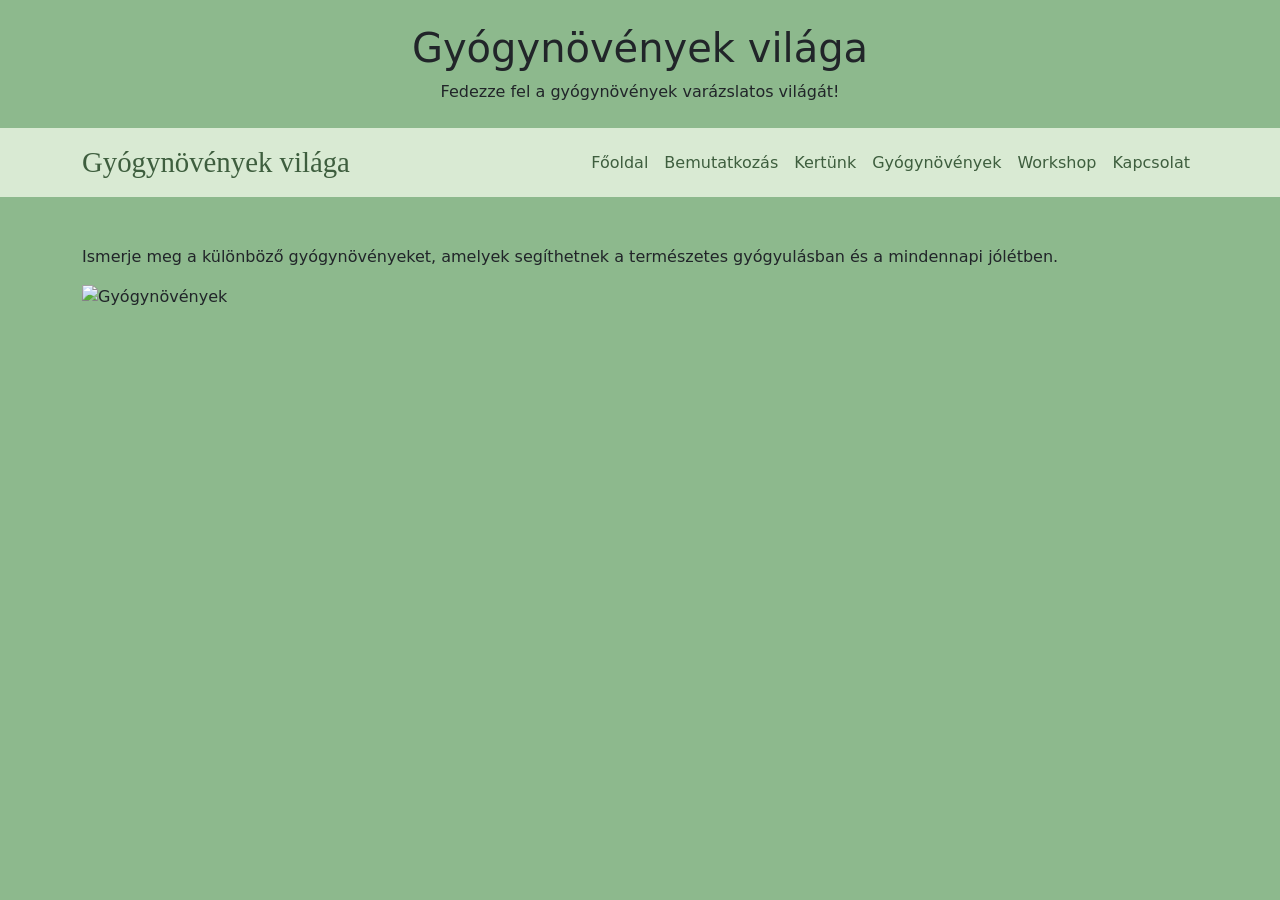
==== html/index.html @ 8e524fe5 "Oldalak megtervezése, oldal vázak megadás, színek" ====
<!DOCTYPE html>
<html lang="hu">
<head>
    <meta charset="UTF-8">
    <meta name="viewport" content="width=device-width, initial-scale=1.0">
    <title>Gyógynövények világa</title>
    
    <link href="https://cdn.jsdelivr.net/npm/bootstrap@5.3.0/dist/css/bootstrap.min.css" rel="stylesheet">
    
    <link rel="stylesheet" href="style.css">
</head>

<body>

    
    <header class="text-center my-4">
        <h1 class="header">Gyógynövények világa</h1>
        <p>Fedezze fel a gyógynövények varázslatos világát!</p>
    </header>

    
    <nav class="navbar navbar-expand-lg navbar-light custom-navbar">
        <div class="container">
            <a class="navbar-brand" href="#">Gyógynövények világa</a>
            <button class="navbar-toggler" type="button" data-bs-toggle="collapse" data-bs-target="#navbarNav" aria-controls="navbarNav" aria-expanded="false" aria-label="Toggle navigation">
                <span class="navbar-toggler-icon"></span>
            </button>
            <div class="collapse navbar-collapse" id="navbarNav">
                <ul class="navbar-nav ms-auto">
                    <li class="nav-item">
                        <a class="nav-link" href="index.html">Főoldal</a>
                    </li>
                    <li class="nav-item">
                        <a class="nav-link" href="bemutatkozas.html">Bemutatkozás</a>
                    </li>
                    <li class="nav-item">
                        <a class="nav-link" href="kertunk.html">Kertünk</a>
                    </li>
                    <li class="nav-item">
                        <a class="nav-link" href="gyogynovenyek.html">Gyógynövények</a>
                    </li>
                    
                    <li class="nav-item">
                        <a class="nav-link" href="workshop.html">Workshop</a>
                    </li>
                    <li class="nav-item">
                        <a class="nav-link" href="kapcsolat.html">Kapcsolat</a>
                    </li>
                </ul>
            </div>
        </div>
    </nav>

    
    <div class="container my-5">
        <p>Ismerje meg a különböző gyógynövényeket, amelyek segíthetnek a természetes gyógyulásban és a mindennapi jólétben.</p>
        <!-- Kép hozzáadása (opcionálisan) -->
        <img src="https://via.placeholder.com/800x400" alt="Gyógynövények" class="img-fluid mb-4">
    </div>

    
    <script src="https://cdn.jsdelivr.net/npm/bootstrap@5.3.0/dist/js/bootstrap.bundle.min.js"></script>
</body>
</html>
---- html/style.css ----
/* Halvány zöld háttér az egész oldalra */

body {
    background-color: #8db98d; /* halvány zöld */
}

/* Navbar testreszabása */
.custom-navbar {
    background-color: #d9ead3; /* világos zöld navbar */
    transition: background-color 0.4s ease;
}

/* Navbar hover szín */
.custom-navbar:hover {
    background-color: #b6d7a8; /* kicsit sötétebb zöld */
}

/* Márkanév stílusa */
.navbar-brand {
    font-size: 1.8rem;
    color: #3e5e3e;
    font-family: 'Playfair Display', serif;
}

/* Menüpontok stílusa */
.nav-link {
    color: #3e5e3e;
    font-weight: 500;
    transition: color 0.3s ease;
}

/* Hover hatás menü linkeknél */
.nav-link:hover {
    color: #2c3e50;
}
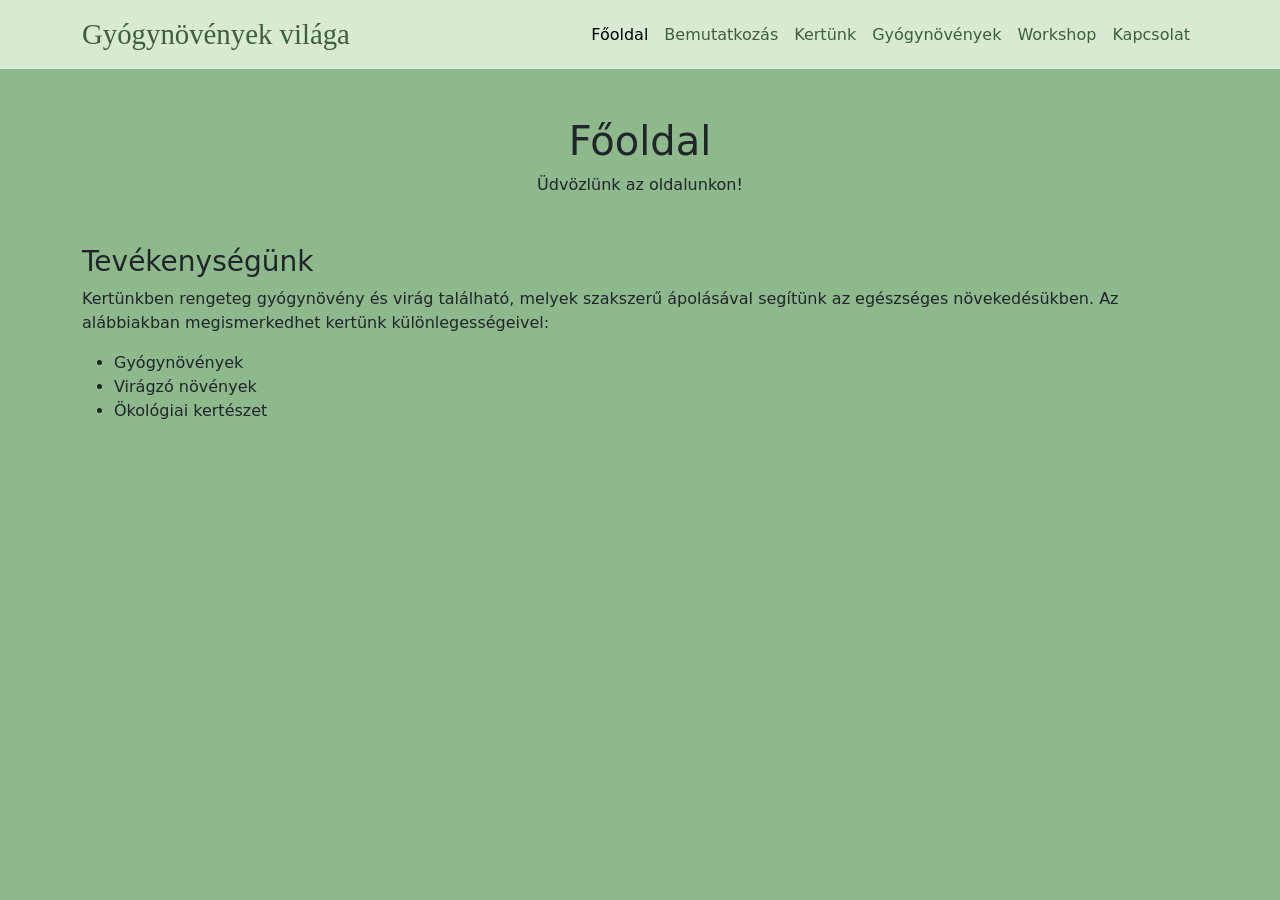
==== commit 814f7893: "Oldalak egységesítése" ====
--- a/html/index.html
+++ b/html/index.html
@@ -3,22 +3,16 @@
 <head>
     <meta charset="UTF-8">
     <meta name="viewport" content="width=device-width, initial-scale=1.0">
-    <title>Gyógynövények világa</title>
+    <title>Gyógynövények világa - Főoldal</title>
     
     <link href="https://cdn.jsdelivr.net/npm/bootstrap@5.3.0/dist/css/bootstrap.min.css" rel="stylesheet">
-    
+   
     <link rel="stylesheet" href="style.css">
 </head>
 
 <body>
 
-    
-    <header class="text-center my-4">
-        <h1 class="header">Gyógynövények világa</h1>
-        <p>Fedezze fel a gyógynövények varázslatos világát!</p>
-    </header>
-
-    
+   
     <nav class="navbar navbar-expand-lg navbar-light custom-navbar">
         <div class="container">
             <a class="navbar-brand" href="#">Gyógynövények világa</a>
@@ -28,7 +22,7 @@
             <div class="collapse navbar-collapse" id="navbarNav">
                 <ul class="navbar-nav ms-auto">
                     <li class="nav-item">
-                        <a class="nav-link" href="index.html">Főoldal</a>
+                        <a class="nav-link active" href="index.html">Főoldal</a>
                     </li>
                     <li class="nav-item">
                         <a class="nav-link" href="bemutatkozas.html">Bemutatkozás</a>
@@ -52,13 +46,25 @@
     </nav>
 
     
+    <header class="text-center my-5">
+        <h1 class="header">Főoldal</h1>
+        <p>Üdvözlünk az oldalunkon!</p>
+    </header>
+
+   
     <div class="container my-5">
-        <p>Ismerje meg a különböző gyógynövényeket, amelyek segíthetnek a természetes gyógyulásban és a mindennapi jólétben.</p>
-        <!-- Kép hozzáadása (opcionálisan) -->
-        <img src="https://via.placeholder.com/800x400" alt="Gyógynövények" class="img-fluid mb-4">
+        <h3>Tevékenységünk</h3>
+        <p>Kertünkben rengeteg gyógynövény és virág található, melyek szakszerű ápolásával segítünk az egészséges növekedésükben. Az alábbiakban megismerkedhet kertünk különlegességeivel:</p>
+
+        <ul>
+            <li>Gyógynövények</li>
+            <li>Virágzó növények</li>
+            <li>Ökológiai kertészet</li>
+        </ul>
     </div>
 
     
     <script src="https://cdn.jsdelivr.net/npm/bootstrap@5.3.0/dist/js/bootstrap.bundle.min.js"></script>
+
 </body>
 </html>
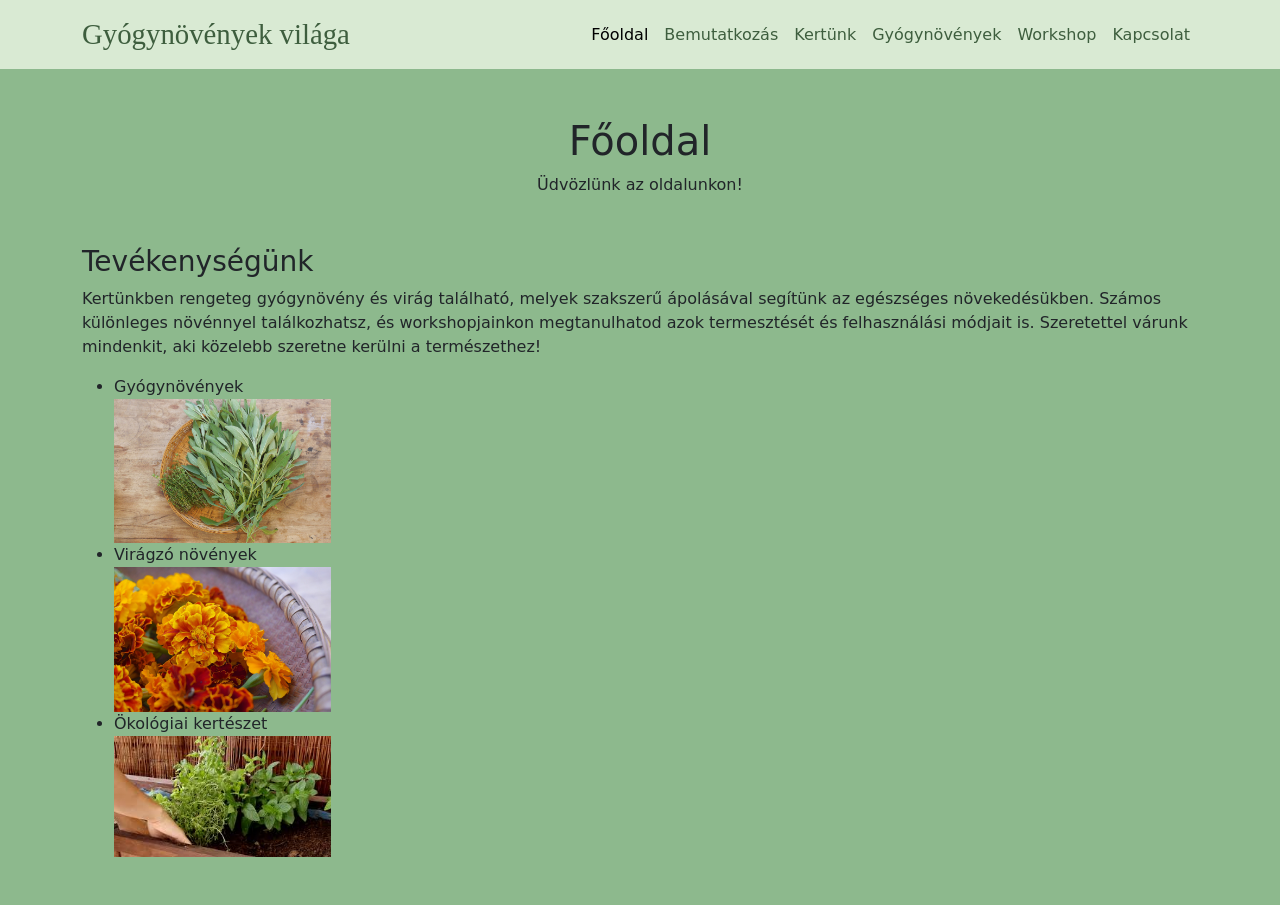
==== commit d642d58f: "képek" ====
--- a/html/index.html
+++ b/html/index.html
@@ -54,12 +54,18 @@
    
     <div class="container my-5">
         <h3>Tevékenységünk</h3>
-        <p>Kertünkben rengeteg gyógynövény és virág található, melyek szakszerű ápolásával segítünk az egészséges növekedésükben. Az alábbiakban megismerkedhet kertünk különlegességeivel:</p>
+        <p>Kertünkben rengeteg gyógynövény és virág található, melyek szakszerű ápolásával segítünk az egészséges növekedésükben. Számos különleges növénnyel találkozhatsz, és workshopjainkon megtanulhatod azok termesztését és felhasználási módjait is. Szeretettel várunk mindenkit, aki közelebb szeretne kerülni a természethez!</p>
+         
+        
+        
 
         <ul>
-            <li>Gyógynövények</li>
+            <li>Gyógynövények</li>    
+            <img src="images/index1.jpg" alt="kertunk" width="20%">
             <li>Virágzó növények</li>
+            <img src="images/index2.jpg" alt="kertunk" width="20%">
             <li>Ökológiai kertészet</li>
+            <img src="images/index3.jpg" alt="kertunk" width="20%">
         </ul>
     </div>
 
